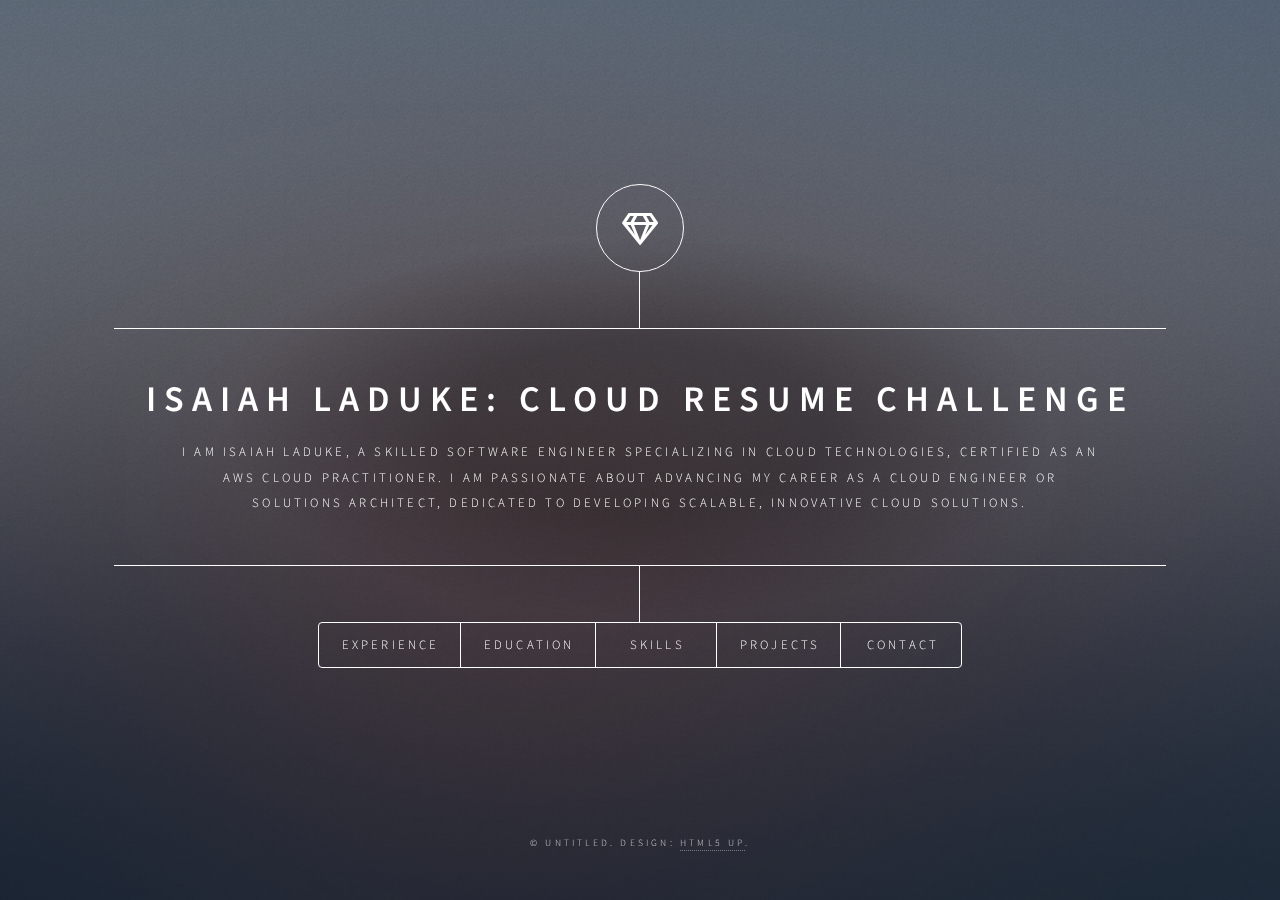
==== index.html @ c6f8016e "feat: These are the initial stages of my project" ====
<!DOCTYPE html>
<!--
	Dimension by HTML5 UP
	html5up.net | @ajlkn
	Free for personal and commercial use under the CCA 3.0 license (html5up.net/license)
-->
<html>
  <head>
    <title>Dimension by HTML5 UP</title>
    <meta charset="utf-8" />
    <meta
      name="viewport"
      content="width=device-width, initial-scale=1, user-scalable=no"
    />
    <link rel="stylesheet" href="assets/css/main.css" />
    <noscript
      ><link rel="stylesheet" href="assets/css/noscript.css"
    /></noscript>
  </head>
  <body class="is-preload">
    <!-- Wrapper -->
    <div id="wrapper">
      <!-- Header -->
      <header id="header">
        <div class="logo">
          <span class="icon fa-gem"></span>
        </div>
        <div class="content">
          <div class="inner">
            <h1>Isaiah LaDuke: Cloud Resume Challenge</h1>
            <p>
              I am Isaiah LaDuke, a skilled software engineer specializing in
              cloud technologies, certified as an<br />
              AWS Cloud Practitioner. I am passionate about advancing my career
              as a Cloud Engineer or<br />
              Solutions Architect, dedicated to developing scalable, innovative
              cloud solutions.
            </p>
          </div>
        </div>
        <nav>
          <ul>
            <li><a href="#experience">Experience</a></li>
            <li><a href="#education">Education</a></li>
            <li><a href="#skills">Skills</a></li>
            <li><a href="#projects">Projects</a></li>
            <li><a href="#contact">Contact</a></li>
            <!-- <li><a href="#elements">Elements</a></li> -->
          </ul>
        </nav>
      </header>

      <!-- Main -->
      <div id="main">
        <!-- Experience -->
        <article id="experience">
          <h2 class="major">Experience</h2>
          <h4>ATSAP LLC, Pittsburgh, PA - July 2023 - Present</h4>
          <h6>Software Engineer Intern</h6>
          <p>
            Led the design and prototyping of a pioneering digital product in
            Figma, paving the way for the client's first digital application.
          </p>
          <p>
            Served as the lead engineer on the Aiken Refuse project, driving the
            identification and resolution of critical bugs in the Firebase
            database, significantly enhancing system reliability and
            performance.
          </p>
          <p>
            Boosted operational efficiency by 25% for Aiken Refuse through
            strategic UI redesign and code optimization utilizing React,
            JavaScript, JSX, CSS, and HTML, directly impacting user satisfaction
            and experience.
          </p>
          <p>
            As the lead facilitator, played a pivotal role in client
            communication and work prioritization amid a 40% increase in
            clientele from new business acquisitions, markedly enhancing data
            management and client services.
          </p>
          <p>
            Spearheaded technical troubleshooting, feature enhancements, and
            resolving over 80% of bugs amid new acquisitions, ensuring seamless
            application performance and alignment with evolving business
            requirements.
          </p>
        </article>

        <!-- Education -->
        <article id="education">
          <h2 class="major">Education</h2>
          <h4>
            Western Governors University, Salt Lake City, UT - February 2024
          </h4>
          <p>Software Engineering, Bachelor of Science</p>
          <h4>Certifications</h4>
          <p>AWS Certified Cloud Practitioner - August 2023</p>
          <p>CompTIA Project + Certified - October 2023</p>
          <p>Google IT Support Professional (Coursera) - March 2023</p>
        </article>

        <!-- Skills -->
        <article id="skills">
          <h2 class="major">Skills</h2>
          <h4>Soft Skills</h4>
          <p>
            Leadership, Administration, Communication, Problem Solving,
            Adaptability, Client Facilitation
          </p>
          <h4>Languages</h4>
          <p>JavaScript, TypeScript, Java, Python</p>
          <h4>Frameworks/Libraries</h4>
          <p>React, Next.js, Node.js, Tailwind CSS, Prisma</p>
          <h4>Databases</h4>
          <p>SQL, MySQL, PostgreSQL, SQLite</p>
          <h4>Tools</h4>
          <p>AWS, Google Cloud, Git, VSCode, Figma, Asana, Vercel</p>
          <h4>Others</h4>
          <p>T3 Stack, HTML, CSS, REST APIs</p>
        </article>

        <!-- Projects -->
        <article id="projects">
          <h2 class="major">Projects</h2>
          <h4>
            Western Governors University, Salt Lake City, UT - February 2024
          </h4>
          <p>Software Engineering, Bachelor of Science</p>
          <h4>Certifications</h4>
          <p>AWS Certified Cloud Practitioner - August 2023</p>
          <p>CompTIA Project + Certified - October 2023</p>
          <p>Google IT Support Professional (Coursera) - March 2023</p>
        </article>

        <!-- Skills -->
        <article id="skills">
          <h2 class="major">Skills</h2>
          <h4>Soft Skills</h4>
          <p>
            Leadership, Administration, Communication, Problem Solving,
            Adaptability, Client Facilitation
          </p>
          <h4>Languages</h4>
          <p>JavaScript, TypeScript, Java, Python</p>
          <h4>Frameworks/Libraries</h4>
          <p>React, Next.js, Node.js, Tailwind CSS, Prisma</p>
          <h4>Databases</h4>
          <p>SQL, MySQL, PostgreSQL, SQLite</p>
          <h4>Tools</h4>
          <p>AWS, Google Cloud, Git, VSCode, Figma, Asana, Vercel</p>
          <h4>Others</h4>
          <p>T3 Stack, HTML, CSS, REST APIs</p>
        </article>

        <!-- Contact -->
        <article id="contact">
          <h2 class="major">Contact</h2>
          <form method="post" action="#">
            <div class="fields">
              <div class="field half">
                <label for="name">Name</label>
                <input type="text" name="name" id="name" />
              </div>
              <div class="field half">
                <label for="email">Email</label>
                <input type="text" name="email" id="email" />
              </div>
              <div class="field">
                <label for="message">Message</label>
                <textarea name="message" id="message" rows="4"></textarea>
              </div>
            </div>
            <ul class="actions">
              <li>
                <input type="submit" value="Send Message" class="primary" />
              </li>
              <li><input type="reset" value="Reset" /></li>
            </ul>
          </form>
          <ul class="icons">
            <li>
              <a href="#" class="icon brands fa-twitter"
                ><span class="label">Twitter</span></a
              >
            </li>
            <!-- <li>
              <a href="#" class="icon brands fa-facebook-f"
                ><span class="label">Facebook</span></a
              >
            </li> -->
            <li>
              <a href="#" class="icon brands fa-instagram"
                ><span class="label">Instagram</span></a
              >
            </li>
            <li>
              <a href="#" class="icon brands fa-github"
                ><span class="label">GitHub</span></a
              >
            </li>
          </ul>
        </article>

        <!-- Elements -->
        <article id="elements">
          <h2 class="major">Elements</h2>

          <section>
            <h3 class="major">Text</h3>
            <p>
              This is <b>bold</b> and this is <strong>strong</strong>. This is
              <i>italic</i> and this is <em>emphasized</em>. This is
              <sup>superscript</sup> text and this is <sub>subscript</sub> text.
              This is <u>underlined</u> and this is code:
              <code>for (;;) { ... }</code>. Finally,
              <a href="#">this is a link</a>.
            </p>
            <hr />
            <h2>Heading Level 2</h2>
            <h3>Heading Level 3</h3>
            <h4>Heading Level 4</h4>
            <h5>Heading Level 5</h5>
            <h6>Heading Level 6</h6>
            <hr />
            <h4>Blockquote</h4>
            <blockquote>
              Fringilla nisl. Donec accumsan interdum nisi, quis tincidunt felis
              sagittis eget tempus euismod. Vestibulum ante ipsum primis in
              faucibus vestibulum. Blandit adipiscing eu felis iaculis volutpat
              ac adipiscing accumsan faucibus. Vestibulum ante ipsum primis in
              faucibus lorem ipsum dolor sit amet nullam adipiscing eu felis.
            </blockquote>
            <h4>Preformatted</h4>
            <pre><code>i = 0;

while (!deck.isInOrder()) {
    print 'Iteration ' + i;
    deck.shuffle();
    i++;
}

print 'It took ' + i + ' iterations to sort the deck.';</code></pre>
          </section>

          <section>
            <h3 class="major">Lists</h3>

            <h4>Unordered</h4>
            <ul>
              <li>Dolor pulvinar etiam.</li>
              <li>Sagittis adipiscing.</li>
              <li>Felis enim feugiat.</li>
            </ul>

            <h4>Alternate</h4>
            <ul class="alt">
              <li>Dolor pulvinar etiam.</li>
              <li>Sagittis adipiscing.</li>
              <li>Felis enim feugiat.</li>
            </ul>

            <h4>Ordered</h4>
            <ol>
              <li>Dolor pulvinar etiam.</li>
              <li>Etiam vel felis viverra.</li>
              <li>Felis enim feugiat.</li>
              <li>Dolor pulvinar etiam.</li>
              <li>Etiam vel felis lorem.</li>
              <li>Felis enim et feugiat.</li>
            </ol>
            <h4>Icons</h4>
            <ul class="icons">
              <li>
                <a href="#" class="icon brands fa-twitter"
                  ><span class="label">Twitter</span></a
                >
              </li>
              <li>
                <a href="#" class="icon brands fa-facebook-f"
                  ><span class="label">Facebook</span></a
                >
              </li>
              <li>
                <a href="#" class="icon brands fa-instagram"
                  ><span class="label">Instagram</span></a
                >
              </li>
              <li>
                <a href="#" class="icon brands fa-github"
                  ><span class="label">Github</span></a
                >
              </li>
            </ul>

            <h4>Actions</h4>
            <ul class="actions">
              <li><a href="#" class="button primary">Default</a></li>
              <li><a href="#" class="button">Default</a></li>
            </ul>
            <ul class="actions stacked">
              <li><a href="#" class="button primary">Default</a></li>
              <li><a href="#" class="button">Default</a></li>
            </ul>
          </section>

          <section>
            <h3 class="major">Table</h3>
            <h4>Default</h4>
            <div class="table-wrapper">
              <table>
                <thead>
                  <tr>
                    <th>Name</th>
                    <th>Description</th>
                    <th>Price</th>
                  </tr>
                </thead>
                <tbody>
                  <tr>
                    <td>Item One</td>
                    <td>Ante turpis integer aliquet porttitor.</td>
                    <td>29.99</td>
                  </tr>
                  <tr>
                    <td>Item Two</td>
                    <td>Vis ac commodo adipiscing arcu aliquet.</td>
                    <td>19.99</td>
                  </tr>
                  <tr>
                    <td>Item Three</td>
                    <td>Morbi faucibus arcu accumsan lorem.</td>
                    <td>29.99</td>
                  </tr>
                  <tr>
                    <td>Item Four</td>
                    <td>Vitae integer tempus condimentum.</td>
                    <td>19.99</td>
                  </tr>
                  <tr>
                    <td>Item Five</td>
                    <td>Ante turpis integer aliquet porttitor.</td>
                    <td>29.99</td>
                  </tr>
                </tbody>
                <tfoot>
                  <tr>
                    <td colspan="2"></td>
                    <td>100.00</td>
                  </tr>
                </tfoot>
              </table>
            </div>

            <h4>Alternate</h4>
            <div class="table-wrapper">
              <table class="alt">
                <thead>
                  <tr>
                    <th>Name</th>
                    <th>Description</th>
                    <th>Price</th>
                  </tr>
                </thead>
                <tbody>
                  <tr>
                    <td>Item One</td>
                    <td>Ante turpis integer aliquet porttitor.</td>
                    <td>29.99</td>
                  </tr>
                  <tr>
                    <td>Item Two</td>
                    <td>Vis ac commodo adipiscing arcu aliquet.</td>
                    <td>19.99</td>
                  </tr>
                  <tr>
                    <td>Item Three</td>
                    <td>Morbi faucibus arcu accumsan lorem.</td>
                    <td>29.99</td>
                  </tr>
                  <tr>
                    <td>Item Four</td>
                    <td>Vitae integer tempus condimentum.</td>
                    <td>19.99</td>
                  </tr>
                  <tr>
                    <td>Item Five</td>
                    <td>Ante turpis integer aliquet porttitor.</td>
                    <td>29.99</td>
                  </tr>
                </tbody>
                <tfoot>
                  <tr>
                    <td colspan="2"></td>
                    <td>100.00</td>
                  </tr>
                </tfoot>
              </table>
            </div>
          </section>

          <section>
            <h3 class="major">Buttons</h3>
            <ul class="actions">
              <li><a href="#" class="button primary">Primary</a></li>
              <li><a href="#" class="button">Default</a></li>
            </ul>
            <ul class="actions">
              <li><a href="#" class="button">Default</a></li>
              <li><a href="#" class="button small">Small</a></li>
            </ul>
            <ul class="actions">
              <li>
                <a href="#" class="button primary icon solid fa-download"
                  >Icon</a
                >
              </li>
              <li>
                <a href="#" class="button icon solid fa-download">Icon</a>
              </li>
            </ul>
            <ul class="actions">
              <li><span class="button primary disabled">Disabled</span></li>
              <li><span class="button disabled">Disabled</span></li>
            </ul>
          </section>

          <section>
            <h3 class="major">Form</h3>
            <form method="post" action="#">
              <div class="fields">
                <div class="field half">
                  <label for="demo-name">Name</label>
                  <input
                    type="text"
                    name="demo-name"
                    id="demo-name"
                    value=""
                    placeholder="Jane Doe"
                  />
                </div>
                <div class="field half">
                  <label for="demo-email">Email</label>
                  <input
                    type="email"
                    name="demo-email"
                    id="demo-email"
                    value=""
                    placeholder="jane@untitled.tld"
                  />
                </div>
                <div class="field">
                  <label for="demo-category">Category</label>
                  <select name="demo-category" id="demo-category">
                    <option value="">-</option>
                    <option value="1">Manufacturing</option>
                    <option value="1">Shipping</option>
                    <option value="1">Administration</option>
                    <option value="1">Human Resources</option>
                  </select>
                </div>
                <div class="field half">
                  <input
                    type="radio"
                    id="demo-priority-low"
                    name="demo-priority"
                    checked
                  />
                  <label for="demo-priority-low">Low</label>
                </div>
                <div class="field half">
                  <input
                    type="radio"
                    id="demo-priority-high"
                    name="demo-priority"
                  />
                  <label for="demo-priority-high">High</label>
                </div>
                <div class="field half">
                  <input type="checkbox" id="demo-copy" name="demo-copy" />
                  <label for="demo-copy">Email me a copy</label>
                </div>
                <div class="field half">
                  <input
                    type="checkbox"
                    id="demo-human"
                    name="demo-human"
                    checked
                  />
                  <label for="demo-human">Not a robot</label>
                </div>
                <div class="field">
                  <label for="demo-message">Message</label>
                  <textarea
                    name="demo-message"
                    id="demo-message"
                    placeholder="Enter your message"
                    rows="6"
                  ></textarea>
                </div>
              </div>
              <ul class="actions">
                <li>
                  <input type="submit" value="Send Message" class="primary" />
                </li>
                <li><input type="reset" value="Reset" /></li>
              </ul>
            </form>
          </section>
        </article>
      </div>

      <!-- Footer -->
      <footer id="footer">
        <p class="copyright">
          &copy; Untitled. Design: <a href="https://html5up.net">HTML5 UP</a>.
        </p>
      </footer>
    </div>

    <!-- BG -->
    <div id="bg"></div>

    <!-- Scripts -->
    <script src="assets/js/jquery.min.js"></script>
    <script src="assets/js/browser.min.js"></script>
    <script src="assets/js/breakpoints.min.js"></script>
    <script src="assets/js/util.js"></script>
    <script src="assets/js/main.js"></script>
  </body>
</html>
---- assets/css/main.css ----
@import url(fontawesome-all.min.css);
@import url("https://fonts.googleapis.com/css?family=Source+Sans+Pro:300italic,600italic,300,600");

/*
	Dimension by HTML5 UP
	html5up.net | @ajlkn
	Free for personal and commercial use under the CCA 3.0 license (html5up.net/license)
*/

html, body, div, span, applet, object,
iframe, h1, h2, h3, h4, h5, h6, p, blockquote,
pre, a, abbr, acronym, address, big, cite,
code, del, dfn, em, img, ins, kbd, q, s, samp,
small, strike, strong, sub, sup, tt, var, b,
u, i, center, dl, dt, dd, ol, ul, li, fieldset,
form, label, legend, table, caption, tbody,
tfoot, thead, tr, th, td, article, aside,
canvas, details, embed, figure, figcaption,
footer, header, hgroup, menu, nav, output, ruby,
section, summary, time, mark, audio, video {
	margin: 0;
	padding: 0;
	border: 0;
	font-size: 100%;
	font: inherit;
	vertical-align: baseline;}

article, aside, details, figcaption, figure,
footer, header, hgroup, menu, nav, section {
	display: block;}

body {
	line-height: 1;
}

ol, ul {
	list-style: none;
}

blockquote, q {
	quotes: none;
}

	blockquote:before, blockquote:after, q:before, q:after {
		content: '';
		content: none;
	}

table {
	border-collapse: collapse;
	border-spacing: 0;
}

body {
	-webkit-text-size-adjust: none;
}

mark {
	background-color: transparent;
	color: inherit;
}

input::-moz-focus-inner {
	border: 0;
	padding: 0;
}

input, select, textarea {
	-moz-appearance: none;
	-webkit-appearance: none;
	-ms-appearance: none;
	appearance: none;
}

/* Basic */

	@-ms-viewport {
		width: device-width;
	}

	@media screen and (max-width: 480px) {

		html, body {
			min-width: 320px;
		}

	}

	html {
		box-sizing: border-box;
	}

	*, *:before, *:after {
		box-sizing: inherit;
	}

	body {
		background: #1b1f22;
	}

		body.is-preload *, body.is-preload *:before, body.is-preload *:after {
			-moz-animation: none !important;
			-webkit-animation: none !important;
			-ms-animation: none !important;
			animation: none !important;
			-moz-transition: none !important;
			-webkit-transition: none !important;
			-ms-transition: none !important;
			transition: none !important;
		}

/* Type */

	html {
		font-size: 16pt;
	}

		@media screen and (max-width: 1680px) {

			html {
				font-size: 12pt;
			}

		}

		@media screen and (max-width: 736px) {

			html {
				font-size: 11pt;
			}

		}

		@media screen and (max-width: 360px) {

			html {
				font-size: 10pt;
			}

		}

	body, input, select, textarea {
		color: #ffffff;
		font-family: "Source Sans Pro", sans-serif;
		font-weight: 300;
		font-size: 1rem;
		line-height: 1.65;
	}

	a {
		-moz-transition: color 0.2s ease-in-out, background-color 0.2s ease-in-out, border-bottom-color 0.2s ease-in-out;
		-webkit-transition: color 0.2s ease-in-out, background-color 0.2s ease-in-out, border-bottom-color 0.2s ease-in-out;
		-ms-transition: color 0.2s ease-in-out, background-color 0.2s ease-in-out, border-bottom-color 0.2s ease-in-out;
		transition: color 0.2s ease-in-out, background-color 0.2s ease-in-out, border-bottom-color 0.2s ease-in-out;
		border-bottom: dotted 1px rgba(255, 255, 255, 0.5);
		text-decoration: none;
		color: inherit;
	}

		a:hover {
			border-bottom-color: transparent;
		}

	strong, b {
		color: #ffffff;
		font-weight: 600;
	}

	em, i {
		font-style: italic;
	}

	p {
		margin: 0 0 2rem 0;
	}

	h1, h2, h3, h4, h5, h6 {
		color: #ffffff;
		font-weight: 600;
		line-height: 1.5;
		margin: 0 0 1rem 0;
		text-transform: uppercase;
		letter-spacing: 0.2rem;
	}

		h1 a, h2 a, h3 a, h4 a, h5 a, h6 a {
			color: inherit;
			text-decoration: none;
		}

		h1.major, h2.major, h3.major, h4.major, h5.major, h6.major {
			border-bottom: solid 1px #ffffff;
			width: -moz-max-content;
			width: -webkit-max-content;
			width: -ms-max-content;
			width: max-content;
			padding-bottom: 0.5rem;
			margin: 0 0 2rem 0;
		}

	h1 {
		font-size: 2.25rem;
		line-height: 1.3;
		letter-spacing: 0.5rem;
	}

	h2 {
		font-size: 1.5rem;
		line-height: 1.4;
		letter-spacing: 0.5rem;
	}

	h3 {
		font-size: 1rem;
	}

	h4 {
		font-size: 0.8rem;
	}

	h5 {
		font-size: 0.7rem;
	}

	h6 {
		font-size: 0.6rem;
	}

	@media screen and (max-width: 736px) {

		h1 {
			font-size: 1.75rem;
			line-height: 1.4;
		}

		h2 {
			font-size: 1.25em;
			line-height: 1.5;
		}

	}

	sub {
		font-size: 0.8rem;
		position: relative;
		top: 0.5rem;
	}

	sup {
		font-size: 0.8rem;
		position: relative;
		top: -0.5rem;
	}

	blockquote {
		border-left: solid 4px #ffffff;
		font-style: italic;
		margin: 0 0 2rem 0;
		padding: 0.5rem 0 0.5rem 2rem;
	}

	code {
		background: rgba(255, 255, 255, 0.075);
		border-radius: 4px;
		font-family: "Courier New", monospace;
		font-size: 0.9rem;
		margin: 0 0.25rem;
		padding: 0.25rem 0.65rem;
	}

	pre {
		-webkit-overflow-scrolling: touch;
		font-family: "Courier New", monospace;
		font-size: 0.9rem;
		margin: 0 0 2rem 0;
	}

		pre code {
			display: block;
			line-height: 1.75;
			padding: 1rem 1.5rem;
			overflow-x: auto;
		}

	hr {
		border: 0;
		border-bottom: solid 1px #ffffff;
		margin: 2.75rem 0;
	}

	.align-left {
		text-align: left;
	}

	.align-center {
		text-align: center;
	}

	.align-right {
		text-align: right;
	}

/* Form */

	form {
		margin: 0 0 2rem 0;
	}

		form > :last-child {
			margin-bottom: 0;
		}

		form > .fields {
			display: -moz-flex;
			display: -webkit-flex;
			display: -ms-flex;
			display: flex;
			-moz-flex-wrap: wrap;
			-webkit-flex-wrap: wrap;
			-ms-flex-wrap: wrap;
			flex-wrap: wrap;
			width: calc(100% + 3rem);
			margin: -1.5rem 0 2rem -1.5rem;
		}

			form > .fields > .field {
				-moz-flex-grow: 0;
				-webkit-flex-grow: 0;
				-ms-flex-grow: 0;
				flex-grow: 0;
				-moz-flex-shrink: 0;
				-webkit-flex-shrink: 0;
				-ms-flex-shrink: 0;
				flex-shrink: 0;
				padding: 1.5rem 0 0 1.5rem;
				width: calc(100% - 1.5rem);
			}

				form > .fields > .field.half {
					width: calc(50% - 0.75rem);
				}

				form > .fields > .field.third {
					width: calc(100%/3 - 0.5rem);
				}

				form > .fields > .field.quarter {
					width: calc(25% - 0.375rem);
				}

		@media screen and (max-width: 480px) {

			form > .fields {
				width: calc(100% + 3rem);
				margin: -1.5rem 0 2rem -1.5rem;
			}

				form > .fields > .field {
					padding: 1.5rem 0 0 1.5rem;
					width: calc(100% - 1.5rem);
				}

					form > .fields > .field.half {
						width: calc(100% - 1.5rem);
					}

					form > .fields > .field.third {
						width: calc(100% - 1.5rem);
					}

					form > .fields > .field.quarter {
						width: calc(100% - 1.5rem);
					}

		}

	label {
		color: #ffffff;
		display: block;
		font-size: 0.8rem;
		font-weight: 300;
		letter-spacing: 0.2rem;
		line-height: 1.5;
		margin: 0 0 1rem 0;
		text-transform: uppercase;
	}

	input[type="text"],
	input[type="password"],
	input[type="email"],
	input[type="tel"],
	select,
	textarea {
		-moz-appearance: none;
		-webkit-appearance: none;
		-ms-appearance: none;
		appearance: none;
		-moz-transition: border-color 0.2s ease-in-out, box-shadow 0.2s ease-in-out, background-color 0.2s ease-in-out;
		-webkit-transition: border-color 0.2s ease-in-out, box-shadow 0.2s ease-in-out, background-color 0.2s ease-in-out;
		-ms-transition: border-color 0.2s ease-in-out, box-shadow 0.2s ease-in-out, background-color 0.2s ease-in-out;
		transition: border-color 0.2s ease-in-out, box-shadow 0.2s ease-in-out, background-color 0.2s ease-in-out;
		background-color: transparent;
		border-radius: 4px;
		border: solid 1px #ffffff;
		color: inherit;
		display: block;
		outline: 0;
		padding: 0 1rem;
		text-decoration: none;
		width: 100%;
	}

		input[type="text"]:invalid,
		input[type="password"]:invalid,
		input[type="email"]:invalid,
		input[type="tel"]:invalid,
		select:invalid,
		textarea:invalid {
			box-shadow: none;
		}

		input[type="text"]:focus,
		input[type="password"]:focus,
		input[type="email"]:focus,
		input[type="tel"]:focus,
		select:focus,
		textarea:focus {
			background: rgba(255, 255, 255, 0.075);
			border-color: #ffffff;
			box-shadow: 0 0 0 1px #ffffff;
		}

	select {
		background-image: url("data:image/svg+xml;charset=utf8,%3Csvg xmlns='http://www.w3.org/2000/svg' width='40' height='40' preserveAspectRatio='none' viewBox='0 0 40 40'%3E%3Cpath d='M9.4,12.3l10.4,10.4l10.4-10.4c0.2-0.2,0.5-0.4,0.9-0.4c0.3,0,0.6,0.1,0.9,0.4l3.3,3.3c0.2,0.2,0.4,0.5,0.4,0.9 c0,0.4-0.1,0.6-0.4,0.9L20.7,31.9c-0.2,0.2-0.5,0.4-0.9,0.4c-0.3,0-0.6-0.1-0.9-0.4L4.3,17.3c-0.2-0.2-0.4-0.5-0.4-0.9 c0-0.4,0.1-0.6,0.4-0.9l3.3-3.3c0.2-0.2,0.5-0.4,0.9-0.4S9.1,12.1,9.4,12.3z' fill='%23ffffff' /%3E%3C/svg%3E");
		background-size: 1.25rem;
		background-repeat: no-repeat;
		background-position: calc(100% - 1rem) center;
		height: 2.75rem;
		padding-right: 2.75rem;
		text-overflow: ellipsis;
	}

		select option {
			color: #ffffff;
			background: #1b1f22;
		}

		select:focus::-ms-value {
			background-color: transparent;
		}

		select::-ms-expand {
			display: none;
		}

	input[type="text"],
	input[type="password"],
	input[type="email"],
	select {
		height: 2.75rem;
	}

	textarea {
		padding: 0.75rem 1rem;
	}

	input[type="checkbox"],
	input[type="radio"] {
		-moz-appearance: none;
		-webkit-appearance: none;
		-ms-appearance: none;
		appearance: none;
		display: block;
		float: left;
		margin-right: -2rem;
		opacity: 0;
		width: 1rem;
		z-index: -1;
	}

		input[type="checkbox"] + label,
		input[type="radio"] + label {
			text-decoration: none;
			-moz-user-select: none;
			-webkit-user-select: none;
			-ms-user-select: none;
			user-select: none;
			color: #ffffff;
			cursor: pointer;
			display: inline-block;
			font-size: 0.8rem;
			font-weight: 300;
			margin: 0 0 0.5rem 0;
			padding-left: 2.65rem;
			padding-right: 0.75rem;
			position: relative;
		}

			input[type="checkbox"] + label:before,
			input[type="radio"] + label:before {
				-moz-osx-font-smoothing: grayscale;
				-webkit-font-smoothing: antialiased;
				display: inline-block;
				font-style: normal;
				font-variant: normal;
				text-rendering: auto;
				line-height: 1;
				text-transform: none !important;
				font-family: 'Font Awesome 5 Free';
				font-weight: 900;
			}

			input[type="checkbox"] + label:before,
			input[type="radio"] + label:before {
				-moz-transition: border-color 0.2s ease-in-out, box-shadow 0.2s ease-in-out, background-color 0.2s ease-in-out;
				-webkit-transition: border-color 0.2s ease-in-out, box-shadow 0.2s ease-in-out, background-color 0.2s ease-in-out;
				-ms-transition: border-color 0.2s ease-in-out, box-shadow 0.2s ease-in-out, background-color 0.2s ease-in-out;
				transition: border-color 0.2s ease-in-out, box-shadow 0.2s ease-in-out, background-color 0.2s ease-in-out;
				border-radius: 4px;
				border: solid 1px #ffffff;
				content: '';
				display: inline-block;
				height: 1.65rem;
				left: 0;
				line-height: 1.65rem;
				position: absolute;
				text-align: center;
				top: -0.15rem;
				width: 1.65rem;
			}

		input[type="checkbox"]:checked + label:before,
		input[type="radio"]:checked + label:before {
			background: #ffffff !important;
			border-color: #ffffff !important;
			color: #1b1f22;
			content: '\f00c';
		}

		input[type="checkbox"]:focus + label:before,
		input[type="radio"]:focus + label:before {
			background: rgba(255, 255, 255, 0.075);
			border-color: #ffffff;
			box-shadow: 0 0 0 1px #ffffff;
		}

	input[type="checkbox"] + label:before {
		border-radius: 4px;
	}

	input[type="radio"] + label:before {
		border-radius: 100%;
	}

	::-webkit-input-placeholder {
		color: rgba(255, 255, 255, 0.5) !important;
		opacity: 1.0;
	}

	:-moz-placeholder {
		color: rgba(255, 255, 255, 0.5) !important;
		opacity: 1.0;
	}

	::-moz-placeholder {
		color: rgba(255, 255, 255, 0.5) !important;
		opacity: 1.0;
	}

	:-ms-input-placeholder {
		color: rgba(255, 255, 255, 0.5) !important;
		opacity: 1.0;
	}

	.formerize-placeholder {
		color: rgba(255, 255, 255, 0.5) !important;
		opacity: 1.0;
	}

/* Box */

	.box {
		border-radius: 4px;
		border: solid 1px #ffffff;
		margin-bottom: 2rem;
		padding: 1.5em;
	}

		.box > :last-child,
		.box > :last-child > :last-child,
		.box > :last-child > :last-child > :last-child {
			margin-bottom: 0;
		}

		.box.alt {
			border: 0;
			border-radius: 0;
			padding: 0;
		}

/* Icon */

	.icon {
		text-decoration: none;
		border-bottom: none;
		position: relative;
	}

		.icon:before {
			-moz-osx-font-smoothing: grayscale;
			-webkit-font-smoothing: antialiased;
			display: inline-block;
			font-style: normal;
			font-variant: normal;
			text-rendering: auto;
			line-height: 1;
			text-transform: none !important;
			font-family: 'Font Awesome 5 Free';
			font-weight: 400;
		}

		.icon > .label {
			display: none;
		}

		.icon:before {
			line-height: inherit;
		}

		.icon.solid:before {
			font-weight: 900;
		}

		.icon.brands:before {
			font-family: 'Font Awesome 5 Brands';
		}

/* Image */

	.image {
		border-radius: 4px;
		border: 0;
		display: inline-block;
		position: relative;
	}

		.image:before {
			pointer-events: none;
			background-image: url("../../images/overlay.png");
			background-color: rgba(19, 21, 25, 0.5);
			border-radius: 4px;
			content: '';
			display: block;
			height: 100%;
			left: 0;
			opacity: 0.5;
			position: absolute;
			top: 0;
			width: 100%;
		}

		.image img {
			border-radius: 4px;
			display: block;
		}

		.image.left, .image.right {
			max-width: 40%;
		}

			.image.left img, .image.right img {
				width: 100%;
			}

		.image.left {
			float: left;
			padding: 0 1.5em 1em 0;
			top: 0.25em;
		}

		.image.right {
			float: right;
			padding: 0 0 1em 1.5em;
			top: 0.25em;
		}

		.image.fit {
			display: block;
			margin: 0 0 2rem 0;
			width: 100%;
		}

			.image.fit img {
				width: 100%;
			}

		.image.main {
			display: block;
			margin: 2.5rem 0;
			width: 100%;
		}

			.image.main img {
				width: 100%;
			}

		@media screen and (max-width: 736px) {

			.image.main {
				margin: 2rem 0;
			}

		}

		@media screen and (max-width: 480px) {

			.image.main {
				margin: 1.5rem 0;
			}

		}

/* List */

	ol {
		list-style: decimal;
		margin: 0 0 2rem 0;
		padding-left: 1.25em;
	}

		ol li {
			padding-left: 0.25em;
		}

	ul {
		list-style: disc;
		margin: 0 0 2rem 0;
		padding-left: 1em;
	}

		ul li {
			padding-left: 0.5em;
		}

		ul.alt {
			list-style: none;
			padding-left: 0;
		}

			ul.alt li {
				border-top: solid 1px #ffffff;
				padding: 0.5em 0;
			}

				ul.alt li:first-child {
					border-top: 0;
					padding-top: 0;
				}

	dl {
		margin: 0 0 2rem 0;
	}

		dl dt {
			display: block;
			font-weight: 600;
			margin: 0 0 1rem 0;
		}

		dl dd {
			margin-left: 2rem;
		}

/* Actions */

	ul.actions {
		display: -moz-flex;
		display: -webkit-flex;
		display: -ms-flex;
		display: flex;
		cursor: default;
		list-style: none;
		margin-left: -1rem;
		padding-left: 0;
	}

		ul.actions li {
			padding: 0 0 0 1rem;
			vertical-align: middle;
		}

		ul.actions.special {
			-moz-justify-content: center;
			-webkit-justify-content: center;
			-ms-justify-content: center;
			justify-content: center;
			width: 100%;
			margin-left: 0;
		}

			ul.actions.special li:first-child {
				padding-left: 0;
			}

		ul.actions.stacked {
			-moz-flex-direction: column;
			-webkit-flex-direction: column;
			-ms-flex-direction: column;
			flex-direction: column;
			margin-left: 0;
		}

			ul.actions.stacked li {
				padding: 1.3rem 0 0 0;
			}

				ul.actions.stacked li:first-child {
					padding-top: 0;
				}

		ul.actions.fit {
			width: calc(100% + 1rem);
		}

			ul.actions.fit li {
				-moz-flex-grow: 1;
				-webkit-flex-grow: 1;
				-ms-flex-grow: 1;
				flex-grow: 1;
				-moz-flex-shrink: 1;
				-webkit-flex-shrink: 1;
				-ms-flex-shrink: 1;
				flex-shrink: 1;
				width: 100%;
			}

				ul.actions.fit li > * {
					width: 100%;
				}

			ul.actions.fit.stacked {
				width: 100%;
			}

		@media screen and (max-width: 480px) {

			ul.actions:not(.fixed) {
				-moz-flex-direction: column;
				-webkit-flex-direction: column;
				-ms-flex-direction: column;
				flex-direction: column;
				margin-left: 0;
				width: 100% !important;
			}

				ul.actions:not(.fixed) li {
					-moz-flex-grow: 1;
					-webkit-flex-grow: 1;
					-ms-flex-grow: 1;
					flex-grow: 1;
					-moz-flex-shrink: 1;
					-webkit-flex-shrink: 1;
					-ms-flex-shrink: 1;
					flex-shrink: 1;
					padding: 1rem 0 0 0;
					text-align: center;
					width: 100%;
				}

					ul.actions:not(.fixed) li > * {
						width: 100%;
					}

					ul.actions:not(.fixed) li:first-child {
						padding-top: 0;
					}

					ul.actions:not(.fixed) li input[type="submit"],
					ul.actions:not(.fixed) li input[type="reset"],
					ul.actions:not(.fixed) li input[type="button"],
					ul.actions:not(.fixed) li button,
					ul.actions:not(.fixed) li .button {
						width: 100%;
					}

						ul.actions:not(.fixed) li input[type="submit"].icon:before,
						ul.actions:not(.fixed) li input[type="reset"].icon:before,
						ul.actions:not(.fixed) li input[type="button"].icon:before,
						ul.actions:not(.fixed) li button.icon:before,
						ul.actions:not(.fixed) li .button.icon:before {
							margin-left: -0.5em;
						}

		}

/* Icons */

	ul.icons {
		cursor: default;
		list-style: none;
		padding-left: 0;
	}

		ul.icons li {
			display: inline-block;
			padding: 0 0.75em 0 0;
		}

			ul.icons li:last-child {
				padding-right: 0;
			}

			ul.icons li a {
				border-radius: 100%;
				box-shadow: inset 0 0 0 1px #ffffff;
				display: inline-block;
				height: 2.25rem;
				line-height: 2.25rem;
				text-align: center;
				width: 2.25rem;
			}

				ul.icons li a:hover {
					background-color: rgba(255, 255, 255, 0.075);
				}

				ul.icons li a:active {
					background-color: rgba(255, 255, 255, 0.175);
				}

/* Table */

	.table-wrapper {
		-webkit-overflow-scrolling: touch;
		overflow-x: auto;
	}

	table {
		margin: 0 0 2rem 0;
		width: 100%;
	}

		table tbody tr {
			border: solid 1px #ffffff;
			border-left: 0;
			border-right: 0;
		}

			table tbody tr:nth-child(2n + 1) {
				background-color: rgba(255, 255, 255, 0.075);
			}

		table td {
			padding: 0.75em 0.75em;
		}

		table th {
			color: #ffffff;
			font-size: 0.9em;
			font-weight: 600;
			padding: 0 0.75em 0.75em 0.75em;
			text-align: left;
		}

		table thead {
			border-bottom: solid 2px #ffffff;
		}

		table tfoot {
			border-top: solid 2px #ffffff;
		}

		table.alt {
			border-collapse: separate;
		}

			table.alt tbody tr td {
				border: solid 1px #ffffff;
				border-left-width: 0;
				border-top-width: 0;
			}

				table.alt tbody tr td:first-child {
					border-left-width: 1px;
				}

			table.alt tbody tr:first-child td {
				border-top-width: 1px;
			}

			table.alt thead {
				border-bottom: 0;
			}

			table.alt tfoot {
				border-top: 0;
			}

/* Button */

	input[type="submit"],
	input[type="reset"],
	input[type="button"],
	button,
	.button {
		-moz-appearance: none;
		-webkit-appearance: none;
		-ms-appearance: none;
		appearance: none;
		-moz-transition: background-color 0.2s ease-in-out, color 0.2s ease-in-out;
		-webkit-transition: background-color 0.2s ease-in-out, color 0.2s ease-in-out;
		-ms-transition: background-color 0.2s ease-in-out, color 0.2s ease-in-out;
		transition: background-color 0.2s ease-in-out, color 0.2s ease-in-out;
		background-color: transparent;
		border-radius: 4px;
		border: 0;
		box-shadow: inset 0 0 0 1px #ffffff;
		color: #ffffff !important;
		cursor: pointer;
		display: inline-block;
		font-size: 0.8rem;
		font-weight: 300;
		height: 2.75rem;
		letter-spacing: 0.2rem;
		line-height: 2.75rem;
		outline: 0;
		padding: 0 1.25rem 0 1.35rem;
		text-align: center;
		text-decoration: none;
		text-transform: uppercase;
		white-space: nowrap;
	}

		input[type="submit"]:hover,
		input[type="reset"]:hover,
		input[type="button"]:hover,
		button:hover,
		.button:hover {
			background-color: rgba(255, 255, 255, 0.075);
		}

		input[type="submit"]:active,
		input[type="reset"]:active,
		input[type="button"]:active,
		button:active,
		.button:active {
			background-color: rgba(255, 255, 255, 0.175);
		}

		input[type="submit"].icon:before,
		input[type="reset"].icon:before,
		input[type="button"].icon:before,
		button.icon:before,
		.button.icon:before {
			margin-right: 0.5em;
		}

		input[type="submit"].fit,
		input[type="reset"].fit,
		input[type="button"].fit,
		button.fit,
		.button.fit {
			width: 100%;
		}

		input[type="submit"].small,
		input[type="reset"].small,
		input[type="button"].small,
		button.small,
		.button.small {
			font-size: 0.6rem;
			height: 2.0625rem;
			line-height: 2.0625rem;
		}

		input[type="submit"].primary,
		input[type="reset"].primary,
		input[type="button"].primary,
		button.primary,
		.button.primary {
			background-color: #ffffff;
			color: #1b1f22 !important;
			font-weight: 600;
		}

		input[type="submit"].disabled, input[type="submit"]:disabled,
		input[type="reset"].disabled,
		input[type="reset"]:disabled,
		input[type="button"].disabled,
		input[type="button"]:disabled,
		button.disabled,
		button:disabled,
		.button.disabled,
		.button:disabled {
			pointer-events: none;
			cursor: default;
			opacity: 0.25;
		}

	input[type="submit"],
	input[type="reset"],
	input[type="button"],
	button {
		line-height: calc(2.75rem - 2px);
	}

/* BG */

	#bg {
		-moz-transform: scale(1.0);
		-webkit-transform: scale(1.0);
		-ms-transform: scale(1.0);
		transform: scale(1.0);
		-webkit-backface-visibility: hidden;
		position: fixed;
		top: 0;
		left: 0;
		width: 100%;
		height: 100vh;
		z-index: 1;
	}

		#bg:before, #bg:after {
			content: '';
			display: block;
			position: absolute;
			top: 0;
			left: 0;
			width: 100%;
			height: 100%;
		}

		#bg:before {
			-moz-transition: background-color 2.5s ease-in-out;
			-webkit-transition: background-color 2.5s ease-in-out;
			-ms-transition: background-color 2.5s ease-in-out;
			transition: background-color 2.5s ease-in-out;
			-moz-transition-delay: 0.75s;
			-webkit-transition-delay: 0.75s;
			-ms-transition-delay: 0.75s;
			transition-delay: 0.75s;
			background-image: linear-gradient(to top, rgba(19, 21, 25, 0.5), rgba(19, 21, 25, 0.5)), url("../../images/overlay.png");
			background-size: auto, 256px 256px;
			background-position: center, center;
			background-repeat: no-repeat, repeat;
			z-index: 2;
		}

		#bg:after {
			-moz-transform: scale(1.125);
			-webkit-transform: scale(1.125);
			-ms-transform: scale(1.125);
			transform: scale(1.125);
			-moz-transition: -moz-transform 0.325s ease-in-out, -moz-filter 0.325s ease-in-out;
			-webkit-transition: -webkit-transform 0.325s ease-in-out, -webkit-filter 0.325s ease-in-out;
			-ms-transition: -ms-transform 0.325s ease-in-out, -ms-filter 0.325s ease-in-out;
			transition: transform 0.325s ease-in-out, filter 0.325s ease-in-out;
			background-image: url("../../images/bg.jpg");
			background-position: center;
			background-size: cover;
			background-repeat: no-repeat;
			z-index: 1;
		}

		body.is-article-visible #bg:after {
			-moz-transform: scale(1.0825);
			-webkit-transform: scale(1.0825);
			-ms-transform: scale(1.0825);
			transform: scale(1.0825);
			-moz-filter: blur(0.2rem);
			-webkit-filter: blur(0.2rem);
			-ms-filter: blur(0.2rem);
			filter: blur(0.2rem);
		}

		body.is-preload #bg:before {
			background-color: #000000;
		}

/* Wrapper */

	#wrapper {
		display: -moz-flex;
		display: -webkit-flex;
		display: -ms-flex;
		display: flex;
		-moz-flex-direction: column;
		-webkit-flex-direction: column;
		-ms-flex-direction: column;
		flex-direction: column;
		-moz-align-items: center;
		-webkit-align-items: center;
		-ms-align-items: center;
		align-items: center;
		-moz-justify-content: space-between;
		-webkit-justify-content: space-between;
		-ms-justify-content: space-between;
		justify-content: space-between;
		position: relative;
		min-height: 100vh;
		width: 100%;
		padding: 4rem 2rem;
		z-index: 3;
	}

		#wrapper:before {
			content: '';
			display: block;
		}

		@media screen and (max-width: 1680px) {

			#wrapper {
				padding: 3rem 2rem;
			}

		}

		@media screen and (max-width: 736px) {

			#wrapper {
				padding: 2rem 1rem;
			}

		}

		@media screen and (max-width: 480px) {

			#wrapper {
				padding: 1rem;
			}

		}

/* Header */

	#header {
		display: -moz-flex;
		display: -webkit-flex;
		display: -ms-flex;
		display: flex;
		-moz-flex-direction: column;
		-webkit-flex-direction: column;
		-ms-flex-direction: column;
		flex-direction: column;
		-moz-align-items: center;
		-webkit-align-items: center;
		-ms-align-items: center;
		align-items: center;
		-moz-transition: -moz-transform 0.325s ease-in-out, -moz-filter 0.325s ease-in-out, opacity 0.325s ease-in-out;
		-webkit-transition: -webkit-transform 0.325s ease-in-out, -webkit-filter 0.325s ease-in-out, opacity 0.325s ease-in-out;
		-ms-transition: -ms-transform 0.325s ease-in-out, -ms-filter 0.325s ease-in-out, opacity 0.325s ease-in-out;
		transition: transform 0.325s ease-in-out, filter 0.325s ease-in-out, opacity 0.325s ease-in-out;
		background-image: -moz-radial-gradient(rgba(0, 0, 0, 0.25) 25%, rgba(0, 0, 0, 0) 55%);
		background-image: -webkit-radial-gradient(rgba(0, 0, 0, 0.25) 25%, rgba(0, 0, 0, 0) 55%);
		background-image: -ms-radial-gradient(rgba(0, 0, 0, 0.25) 25%, rgba(0, 0, 0, 0) 55%);
		background-image: radial-gradient(rgba(0, 0, 0, 0.25) 25%, rgba(0, 0, 0, 0) 55%);
		max-width: 100%;
		text-align: center;
	}

		#header > * {
			-moz-transition: opacity 0.325s ease-in-out;
			-webkit-transition: opacity 0.325s ease-in-out;
			-ms-transition: opacity 0.325s ease-in-out;
			transition: opacity 0.325s ease-in-out;
			position: relative;
			margin-top: 3.5rem;
		}

			#header > *:before {
				content: '';
				display: block;
				position: absolute;
				top: calc(-3.5rem - 1px);
				left: calc(50% - 1px);
				width: 1px;
				height: calc(3.5rem + 1px);
				background: #ffffff;
			}

		#header > :first-child {
			margin-top: 0;
		}

			#header > :first-child:before {
				display: none;
			}

		#header .logo {
			width: 5.5rem;
			height: 5.5rem;
			line-height: 5.5rem;
			border: solid 1px #ffffff;
			border-radius: 100%;
		}

			#header .logo .icon:before {
				font-size: 2rem;
			}

		#header .content {
			border-style: solid;
			border-color: #ffffff;
			border-top-width: 1px;
			border-bottom-width: 1px;
			max-width: 100%;
		}

			#header .content .inner {
				-moz-transition: max-height 0.75s ease, padding 0.75s ease, opacity 0.325s ease-in-out;
				-webkit-transition: max-height 0.75s ease, padding 0.75s ease, opacity 0.325s ease-in-out;
				-ms-transition: max-height 0.75s ease, padding 0.75s ease, opacity 0.325s ease-in-out;
				transition: max-height 0.75s ease, padding 0.75s ease, opacity 0.325s ease-in-out;
				-moz-transition-delay: 0.25s;
				-webkit-transition-delay: 0.25s;
				-ms-transition-delay: 0.25s;
				transition-delay: 0.25s;
				padding: 3rem 2rem;
				max-height: 40rem;
				overflow: hidden;
			}

				#header .content .inner > :last-child {
					margin-bottom: 0;
				}

			#header .content p {
				text-transform: uppercase;
				letter-spacing: 0.2rem;
				font-size: 0.8rem;
				line-height: 2;
			}

		#header nav ul {
			display: -moz-flex;
			display: -webkit-flex;
			display: -ms-flex;
			display: flex;
			margin-bottom: 0;
			list-style: none;
			padding-left: 0;
			border: solid 1px #ffffff;
			border-radius: 4px;
		}

			#header nav ul li {
				padding-left: 0;
				border-left: solid 1px #ffffff;
			}

				#header nav ul li:first-child {
					border-left: 0;
				}

				#header nav ul li a {
					display: block;
					min-width: 7.5rem;
					height: 2.75rem;
					line-height: 2.75rem;
					padding: 0 1.25rem 0 1.45rem;
					text-transform: uppercase;
					letter-spacing: 0.2rem;
					font-size: 0.8rem;
					border-bottom: 0;
				}

					#header nav ul li a:hover {
						background-color: rgba(255, 255, 255, 0.075);
					}

					#header nav ul li a:active {
						background-color: rgba(255, 255, 255, 0.175);
					}

		#header nav.use-middle:after {
			content: '';
			display: block;
			position: absolute;
			top: 0;
			left: calc(50% - 1px);
			width: 1px;
			height: 100%;
			background: #ffffff;
		}

		#header nav.use-middle ul li.is-middle {
			border-left: 0;
		}

		body.is-article-visible #header {
			-moz-transform: scale(0.95);
			-webkit-transform: scale(0.95);
			-ms-transform: scale(0.95);
			transform: scale(0.95);
			-moz-filter: blur(0.1rem);
			-webkit-filter: blur(0.1rem);
			-ms-filter: blur(0.1rem);
			filter: blur(0.1rem);
			opacity: 0;
		}

		body.is-preload #header {
			-moz-filter: blur(0.125rem);
			-webkit-filter: blur(0.125rem);
			-ms-filter: blur(0.125rem);
			filter: blur(0.125rem);
		}

			body.is-preload #header > * {
				opacity: 0;
			}

			body.is-preload #header .content .inner {
				max-height: 0;
				padding-top: 0;
				padding-bottom: 0;
				opacity: 0;
			}

		@media screen and (max-width: 980px) {

			#header .content p br {
				display: none;
			}

		}

		@media screen and (max-width: 736px) {

			#header > * {
				margin-top: 2rem;
			}

				#header > *:before {
					top: calc(-2rem - 1px);
					height: calc(2rem + 1px);
				}

			#header .logo {
				width: 4.75rem;
				height: 4.75rem;
				line-height: 4.75rem;
			}

				#header .logo .icon:before {
					font-size: 1.75rem;
				}

			#header .content .inner {
				padding: 2.5rem 1rem;
			}

			#header .content p {
				line-height: 1.875;
			}

		}

		@media screen and (max-width: 480px) {

			#header {
				padding: 1.5rem 0;
			}

				#header .content .inner {
					padding: 2.5rem 0;
				}

				#header nav ul {
					-moz-flex-direction: column;
					-webkit-flex-direction: column;
					-ms-flex-direction: column;
					flex-direction: column;
					min-width: 10rem;
					max-width: 100%;
				}

					#header nav ul li {
						border-left: 0;
						border-top: solid 1px #ffffff;
					}

						#header nav ul li:first-child {
							border-top: 0;
						}

						#header nav ul li a {
							height: 3rem;
							line-height: 3rem;
							min-width: 0;
							width: 100%;
						}

				#header nav.use-middle:after {
					display: none;
				}

		}

/* Main */

	#main {
		-moz-flex-grow: 1;
		-webkit-flex-grow: 1;
		-ms-flex-grow: 1;
		flex-grow: 1;
		-moz-flex-shrink: 1;
		-webkit-flex-shrink: 1;
		-ms-flex-shrink: 1;
		flex-shrink: 1;
		display: -moz-flex;
		display: -webkit-flex;
		display: -ms-flex;
		display: flex;
		-moz-align-items: center;
		-webkit-align-items: center;
		-ms-align-items: center;
		align-items: center;
		-moz-justify-content: center;
		-webkit-justify-content: center;
		-ms-justify-content: center;
		justify-content: center;
		-moz-flex-direction: column;
		-webkit-flex-direction: column;
		-ms-flex-direction: column;
		flex-direction: column;
		position: relative;
		max-width: 100%;
		z-index: 3;
	}

		#main article {
			-moz-transform: translateY(0.25rem);
			-webkit-transform: translateY(0.25rem);
			-ms-transform: translateY(0.25rem);
			transform: translateY(0.25rem);
			-moz-transition: opacity 0.325s ease-in-out, -moz-transform 0.325s ease-in-out;
			-webkit-transition: opacity 0.325s ease-in-out, -webkit-transform 0.325s ease-in-out;
			-ms-transition: opacity 0.325s ease-in-out, -ms-transform 0.325s ease-in-out;
			transition: opacity 0.325s ease-in-out, transform 0.325s ease-in-out;
			padding: 4.5rem 2.5rem 1.5rem 2.5rem ;
			position: relative;
			width: 40rem;
			max-width: 100%;
			background-color: rgba(27, 31, 34, 0.85);
			border-radius: 4px;
			opacity: 0;
		}

			#main article.active {
				-moz-transform: translateY(0);
				-webkit-transform: translateY(0);
				-ms-transform: translateY(0);
				transform: translateY(0);
				opacity: 1;
			}

			#main article .close {
				display: block;
				position: absolute;
				top: 0;
				right: 0;
				width: 4rem;
				height: 4rem;
				cursor: pointer;
				text-indent: 4rem;
				overflow: hidden;
				white-space: nowrap;
			}

				#main article .close:before {
					-moz-transition: background-color 0.2s ease-in-out;
					-webkit-transition: background-color 0.2s ease-in-out;
					-ms-transition: background-color 0.2s ease-in-out;
					transition: background-color 0.2s ease-in-out;
					content: '';
					display: block;
					position: absolute;
					top: 0.75rem;
					left: 0.75rem;
					width: 2.5rem;
					height: 2.5rem;
					border-radius: 100%;
					background-position: center;
					background-image: url("data:image/svg+xml;charset=utf8,%3Csvg xmlns='http://www.w3.org/2000/svg' xmlns:xlink='http://www.w3.org/1999/xlink' width='20px' height='20px' viewBox='0 0 20 20' zoomAndPan='disable'%3E%3Cstyle%3Eline %7B stroke: %23ffffff%3B stroke-width: 1%3B %7D%3C/style%3E%3Cline x1='2' y1='2' x2='18' y2='18' /%3E%3Cline x1='18' y1='2' x2='2' y2='18' /%3E%3C/svg%3E");
					background-size: 20px 20px;
					background-repeat: no-repeat;
				}

				#main article .close:hover:before {
					background-color: rgba(255, 255, 255, 0.075);
				}

				#main article .close:active:before {
					background-color: rgba(255, 255, 255, 0.175);
				}

		@media screen and (max-width: 736px) {

			#main article {
				padding: 3.5rem 2rem 0.5rem 2rem ;
			}

				#main article .close:before {
					top: 0.875rem;
					left: 0.875rem;
					width: 2.25rem;
					height: 2.25rem;
					background-size: 14px 14px;
				}

		}

		@media screen and (max-width: 480px) {

			#main article {
				padding: 3rem 1.5rem 0.5rem 1.5rem ;
			}

		}

/* Footer */

	#footer {
		-moz-transition: -moz-transform 0.325s ease-in-out, -moz-filter 0.325s ease-in-out, opacity 0.325s ease-in-out;
		-webkit-transition: -webkit-transform 0.325s ease-in-out, -webkit-filter 0.325s ease-in-out, opacity 0.325s ease-in-out;
		-ms-transition: -ms-transform 0.325s ease-in-out, -ms-filter 0.325s ease-in-out, opacity 0.325s ease-in-out;
		transition: transform 0.325s ease-in-out, filter 0.325s ease-in-out, opacity 0.325s ease-in-out;
		width: 100%;
		max-width: 100%;
		margin-top: 2rem;
		text-align: center;
	}

		#footer .copyright {
			letter-spacing: 0.2rem;
			font-size: 0.6rem;
			opacity: 0.75;
			margin-bottom: 0;
			text-transform: uppercase;
		}

		body.is-article-visible #footer {
			-moz-transform: scale(0.95);
			-webkit-transform: scale(0.95);
			-ms-transform: scale(0.95);
			transform: scale(0.95);
			-moz-filter: blur(0.1rem);
			-webkit-filter: blur(0.1rem);
			-ms-filter: blur(0.1rem);
			filter: blur(0.1rem);
			opacity: 0;
		}

		body.is-preload #footer {
			opacity: 0;
		}
---- assets/css/noscript.css ----
/*
	Dimension by HTML5 UP
	html5up.net | @ajlkn
	Free for personal and commercial use under the CCA 3.0 license (html5up.net/license)
*/

/* BG */

	body.is-preload #bg:before {
		background-color: transparent;
	}

/* Header */

	body.is-preload #header {
		-moz-filter: none;
		-webkit-filter: none;
		-ms-filter: none;
		filter: none;
	}

		body.is-preload #header > * {
			opacity: 1;
		}

		body.is-preload #header .content .inner {
			max-height: none;
			padding: 3rem 2rem;
			opacity: 1;
		}

/* Main */

	#main article {
		opacity: 1;
		margin: 4rem 0 0 0;
	}
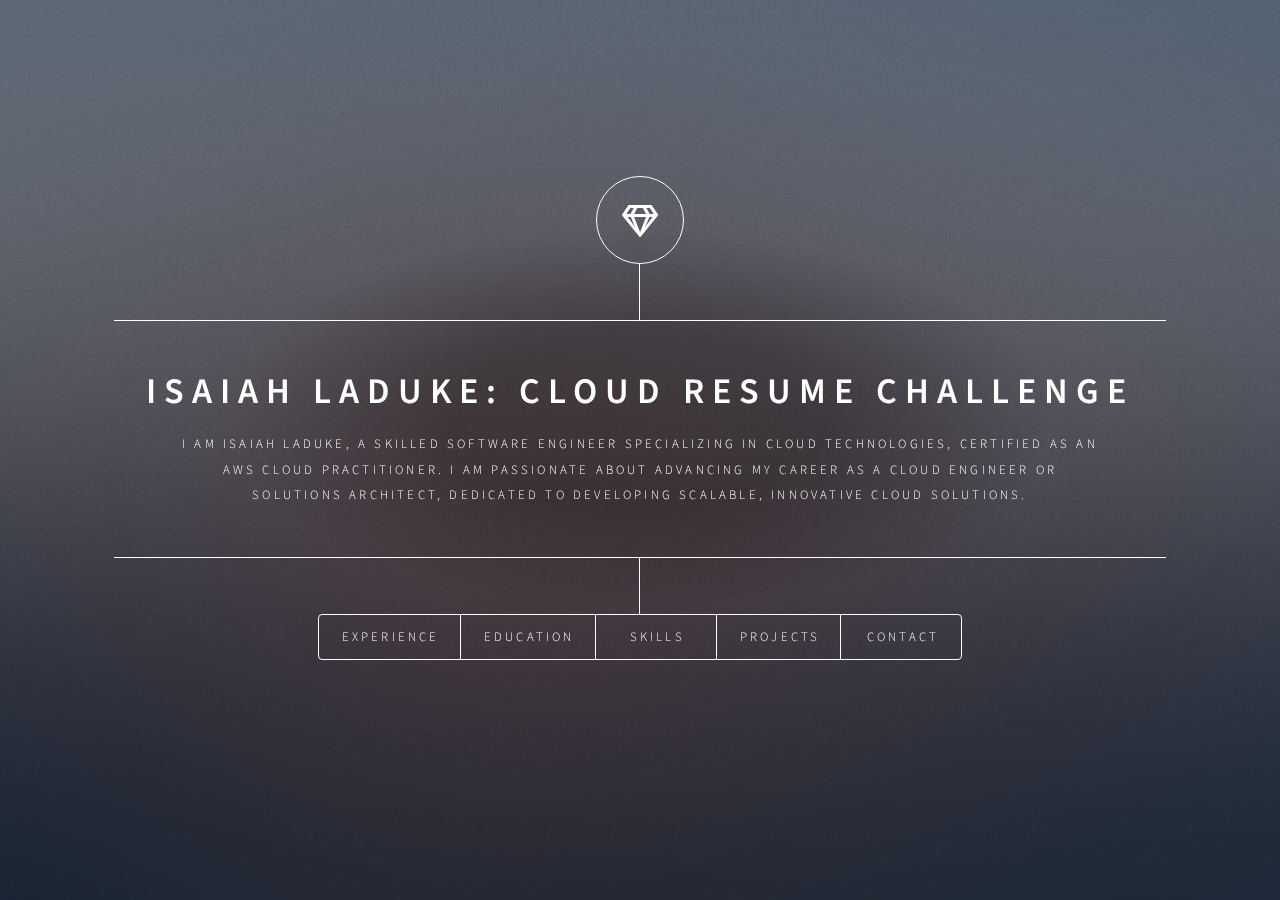
==== commit a3b0dd9a: "fix: removed unnecessary code" ====
--- a/index.html
+++ b/index.html
@@ -124,33 +124,48 @@
         <article id="projects">
           <h2 class="major">Projects</h2>
           <h4>
-            Western Governors University, Salt Lake City, UT - February 2024
-          </h4>
-          <p>Software Engineering, Bachelor of Science</p>
-          <h4>Certifications</h4>
-          <p>AWS Certified Cloud Practitioner - August 2023</p>
-          <p>CompTIA Project + Certified - October 2023</p>
-          <p>Google IT Support Professional (Coursera) - March 2023</p>
-        </article>
-
-        <!-- Skills -->
-        <article id="skills">
-          <h2 class="major">Skills</h2>
-          <h4>Soft Skills</h4>
-          <p>
-            Leadership, Administration, Communication, Problem Solving,
-            Adaptability, Client Facilitation
-          </p>
-          <h4>Languages</h4>
-          <p>JavaScript, TypeScript, Java, Python</p>
-          <h4>Frameworks/Libraries</h4>
-          <p>React, Next.js, Node.js, Tailwind CSS, Prisma</p>
-          <h4>Databases</h4>
-          <p>SQL, MySQL, PostgreSQL, SQLite</p>
-          <h4>Tools</h4>
-          <p>AWS, Google Cloud, Git, VSCode, Figma, Asana, Vercel</p>
-          <h4>Others</h4>
-          <p>T3 Stack, HTML, CSS, REST APIs</p>
+            <a href="https://github.com/ladukeisaiah/BirdTalk" target="_blank"
+              >BirdTalk (Twitter clone)</a
+            >
+          </h4>
+          <h6>
+            Next.JS | Tailwind CSS | TypeScript | Prisma | Vercel | Clerk | HTML
+          </h6>
+          <p>
+            Developed BirdTalk, a Twitter clone, showcasing full stack
+            capabilities using the T3 stack. Features include real-time
+            tweeting, user authentication, and API integration, demonstrating
+            advanced front end and back end development skills
+          </p>
+          <h4>
+            <a
+              href="https://github.com/ladukeisaiah/android-mobile-application"
+              target="_blank"
+              >VacayBud (Android Mobile App)</a
+            >
+          </h4>
+          <h6>Java | Kotlin | SpringBoot | Room Interface | SQLite</h6>
+          <p>
+            Engineered and deployed an Android Mobile Application to Google Play
+            for users to track their vacation dates, excursions planned, cost,
+            and the ability to share with friends through SMS or Email using
+            Java, the Room Interface, and SQLite for the database
+          </p>
+          <h4>
+            <a
+              href="https://github.com/ladukeisaiah/trial-by-fire"
+              target="_blank"
+              >WeLoveTrees (Nature Blog Post Website)</a
+            >
+          </h4>
+          <h6>JavaScript | HTML | CSS | LocalStorage</h6>
+          <p>
+            Developed a user-driven blogging platform, enabling users to perform
+            CRUD operations. Implemented data persistence with LocalStorage and
+            added functionality for users to change the color theme. This
+            project demonstrates my ability to create intuitive user interfaces
+            and manage application state on the client side.
+          </p>
         </article>
 
         <!-- Contact -->
@@ -201,320 +216,11 @@
             </li>
           </ul>
         </article>
-
-        <!-- Elements -->
-        <article id="elements">
-          <h2 class="major">Elements</h2>
-
-          <section>
-            <h3 class="major">Text</h3>
-            <p>
-              This is <b>bold</b> and this is <strong>strong</strong>. This is
-              <i>italic</i> and this is <em>emphasized</em>. This is
-              <sup>superscript</sup> text and this is <sub>subscript</sub> text.
-              This is <u>underlined</u> and this is code:
-              <code>for (;;) { ... }</code>. Finally,
-              <a href="#">this is a link</a>.
-            </p>
-            <hr />
-            <h2>Heading Level 2</h2>
-            <h3>Heading Level 3</h3>
-            <h4>Heading Level 4</h4>
-            <h5>Heading Level 5</h5>
-            <h6>Heading Level 6</h6>
-            <hr />
-            <h4>Blockquote</h4>
-            <blockquote>
-              Fringilla nisl. Donec accumsan interdum nisi, quis tincidunt felis
-              sagittis eget tempus euismod. Vestibulum ante ipsum primis in
-              faucibus vestibulum. Blandit adipiscing eu felis iaculis volutpat
-              ac adipiscing accumsan faucibus. Vestibulum ante ipsum primis in
-              faucibus lorem ipsum dolor sit amet nullam adipiscing eu felis.
-            </blockquote>
-            <h4>Preformatted</h4>
-            <pre><code>i = 0;
-
-while (!deck.isInOrder()) {
-    print 'Iteration ' + i;
-    deck.shuffle();
-    i++;
-}
-
-print 'It took ' + i + ' iterations to sort the deck.';</code></pre>
-          </section>
-
-          <section>
-            <h3 class="major">Lists</h3>
-
-            <h4>Unordered</h4>
-            <ul>
-              <li>Dolor pulvinar etiam.</li>
-              <li>Sagittis adipiscing.</li>
-              <li>Felis enim feugiat.</li>
-            </ul>
-
-            <h4>Alternate</h4>
-            <ul class="alt">
-              <li>Dolor pulvinar etiam.</li>
-              <li>Sagittis adipiscing.</li>
-              <li>Felis enim feugiat.</li>
-            </ul>
-
-            <h4>Ordered</h4>
-            <ol>
-              <li>Dolor pulvinar etiam.</li>
-              <li>Etiam vel felis viverra.</li>
-              <li>Felis enim feugiat.</li>
-              <li>Dolor pulvinar etiam.</li>
-              <li>Etiam vel felis lorem.</li>
-              <li>Felis enim et feugiat.</li>
-            </ol>
-            <h4>Icons</h4>
-            <ul class="icons">
-              <li>
-                <a href="#" class="icon brands fa-twitter"
-                  ><span class="label">Twitter</span></a
-                >
-              </li>
-              <li>
-                <a href="#" class="icon brands fa-facebook-f"
-                  ><span class="label">Facebook</span></a
-                >
-              </li>
-              <li>
-                <a href="#" class="icon brands fa-instagram"
-                  ><span class="label">Instagram</span></a
-                >
-              </li>
-              <li>
-                <a href="#" class="icon brands fa-github"
-                  ><span class="label">Github</span></a
-                >
-              </li>
-            </ul>
-
-            <h4>Actions</h4>
-            <ul class="actions">
-              <li><a href="#" class="button primary">Default</a></li>
-              <li><a href="#" class="button">Default</a></li>
-            </ul>
-            <ul class="actions stacked">
-              <li><a href="#" class="button primary">Default</a></li>
-              <li><a href="#" class="button">Default</a></li>
-            </ul>
-          </section>
-
-          <section>
-            <h3 class="major">Table</h3>
-            <h4>Default</h4>
-            <div class="table-wrapper">
-              <table>
-                <thead>
-                  <tr>
-                    <th>Name</th>
-                    <th>Description</th>
-                    <th>Price</th>
-                  </tr>
-                </thead>
-                <tbody>
-                  <tr>
-                    <td>Item One</td>
-                    <td>Ante turpis integer aliquet porttitor.</td>
-                    <td>29.99</td>
-                  </tr>
-                  <tr>
-                    <td>Item Two</td>
-                    <td>Vis ac commodo adipiscing arcu aliquet.</td>
-                    <td>19.99</td>
-                  </tr>
-                  <tr>
-                    <td>Item Three</td>
-                    <td>Morbi faucibus arcu accumsan lorem.</td>
-                    <td>29.99</td>
-                  </tr>
-                  <tr>
-                    <td>Item Four</td>
-                    <td>Vitae integer tempus condimentum.</td>
-                    <td>19.99</td>
-                  </tr>
-                  <tr>
-                    <td>Item Five</td>
-                    <td>Ante turpis integer aliquet porttitor.</td>
-                    <td>29.99</td>
-                  </tr>
-                </tbody>
-                <tfoot>
-                  <tr>
-                    <td colspan="2"></td>
-                    <td>100.00</td>
-                  </tr>
-                </tfoot>
-              </table>
-            </div>
-
-            <h4>Alternate</h4>
-            <div class="table-wrapper">
-              <table class="alt">
-                <thead>
-                  <tr>
-                    <th>Name</th>
-                    <th>Description</th>
-                    <th>Price</th>
-                  </tr>
-                </thead>
-                <tbody>
-                  <tr>
-                    <td>Item One</td>
-                    <td>Ante turpis integer aliquet porttitor.</td>
-                    <td>29.99</td>
-                  </tr>
-                  <tr>
-                    <td>Item Two</td>
-                    <td>Vis ac commodo adipiscing arcu aliquet.</td>
-                    <td>19.99</td>
-                  </tr>
-                  <tr>
-                    <td>Item Three</td>
-                    <td>Morbi faucibus arcu accumsan lorem.</td>
-                    <td>29.99</td>
-                  </tr>
-                  <tr>
-                    <td>Item Four</td>
-                    <td>Vitae integer tempus condimentum.</td>
-                    <td>19.99</td>
-                  </tr>
-                  <tr>
-                    <td>Item Five</td>
-                    <td>Ante turpis integer aliquet porttitor.</td>
-                    <td>29.99</td>
-                  </tr>
-                </tbody>
-                <tfoot>
-                  <tr>
-                    <td colspan="2"></td>
-                    <td>100.00</td>
-                  </tr>
-                </tfoot>
-              </table>
-            </div>
-          </section>
-
-          <section>
-            <h3 class="major">Buttons</h3>
-            <ul class="actions">
-              <li><a href="#" class="button primary">Primary</a></li>
-              <li><a href="#" class="button">Default</a></li>
-            </ul>
-            <ul class="actions">
-              <li><a href="#" class="button">Default</a></li>
-              <li><a href="#" class="button small">Small</a></li>
-            </ul>
-            <ul class="actions">
-              <li>
-                <a href="#" class="button primary icon solid fa-download"
-                  >Icon</a
-                >
-              </li>
-              <li>
-                <a href="#" class="button icon solid fa-download">Icon</a>
-              </li>
-            </ul>
-            <ul class="actions">
-              <li><span class="button primary disabled">Disabled</span></li>
-              <li><span class="button disabled">Disabled</span></li>
-            </ul>
-          </section>
-
-          <section>
-            <h3 class="major">Form</h3>
-            <form method="post" action="#">
-              <div class="fields">
-                <div class="field half">
-                  <label for="demo-name">Name</label>
-                  <input
-                    type="text"
-                    name="demo-name"
-                    id="demo-name"
-                    value=""
-                    placeholder="Jane Doe"
-                  />
-                </div>
-                <div class="field half">
-                  <label for="demo-email">Email</label>
-                  <input
-                    type="email"
-                    name="demo-email"
-                    id="demo-email"
-                    value=""
-                    placeholder="jane@untitled.tld"
-                  />
-                </div>
-                <div class="field">
-                  <label for="demo-category">Category</label>
-                  <select name="demo-category" id="demo-category">
-                    <option value="">-</option>
-                    <option value="1">Manufacturing</option>
-                    <option value="1">Shipping</option>
-                    <option value="1">Administration</option>
-                    <option value="1">Human Resources</option>
-                  </select>
-                </div>
-                <div class="field half">
-                  <input
-                    type="radio"
-                    id="demo-priority-low"
-                    name="demo-priority"
-                    checked
-                  />
-                  <label for="demo-priority-low">Low</label>
-                </div>
-                <div class="field half">
-                  <input
-                    type="radio"
-                    id="demo-priority-high"
-                    name="demo-priority"
-                  />
-                  <label for="demo-priority-high">High</label>
-                </div>
-                <div class="field half">
-                  <input type="checkbox" id="demo-copy" name="demo-copy" />
-                  <label for="demo-copy">Email me a copy</label>
-                </div>
-                <div class="field half">
-                  <input
-                    type="checkbox"
-                    id="demo-human"
-                    name="demo-human"
-                    checked
-                  />
-                  <label for="demo-human">Not a robot</label>
-                </div>
-                <div class="field">
-                  <label for="demo-message">Message</label>
-                  <textarea
-                    name="demo-message"
-                    id="demo-message"
-                    placeholder="Enter your message"
-                    rows="6"
-                  ></textarea>
-                </div>
-              </div>
-              <ul class="actions">
-                <li>
-                  <input type="submit" value="Send Message" class="primary" />
-                </li>
-                <li><input type="reset" value="Reset" /></li>
-              </ul>
-            </form>
-          </section>
-        </article>
       </div>
 
       <!-- Footer -->
       <footer id="footer">
-        <p class="copyright">
-          &copy; Untitled. Design: <a href="https://html5up.net">HTML5 UP</a>.
-        </p>
+        <p></p>
       </footer>
     </div>
 
--- a/assets/css/main.css
+++ b/assets/css/main.css
@@ -1,10 +1,10 @@
 @import url(fontawesome-all.min.css);
 @import url("https://fonts.googleapis.com/css?family=Source+Sans+Pro:300italic,600italic,300,600");
 
-/*
-	Dimension by HTML5 UP
-	html5up.net | @ajlkn
-	Free for personal and commercial use under the CCA 3.0 license (html5up.net/license)
+/*
+	Dimension by HTML5 UP
+	html5up.net | @ajlkn
+	Free for personal and commercial use under the CCA 3.0 license (html5up.net/license)
 */
 
 html, body, div, span, applet, object,
@@ -1140,11 +1140,11 @@
 			-ms-transition-delay: 0.75s;
 			transition-delay: 0.75s;
 			background-image: linear-gradient(to top, rgba(19, 21, 25, 0.5), rgba(19, 21, 25, 0.5)), url("../../images/overlay.png");
-			background-size: auto,+			background-size: auto,
  256px 256px;
-			background-position: center,+			background-position: center,
  center;
-			background-repeat: no-repeat,+			background-repeat: no-repeat,
  repeat;
 			z-index: 2;
 		}
@@ -1636,13 +1636,7 @@
 		text-align: center;
 	}
 
-		#footer .copyright {
-			letter-spacing: 0.2rem;
-			font-size: 0.6rem;
-			opacity: 0.75;
-			margin-bottom: 0;
-			text-transform: uppercase;
-		}
+		
 
 		body.is-article-visible #footer {
 			-moz-transform: scale(0.95);
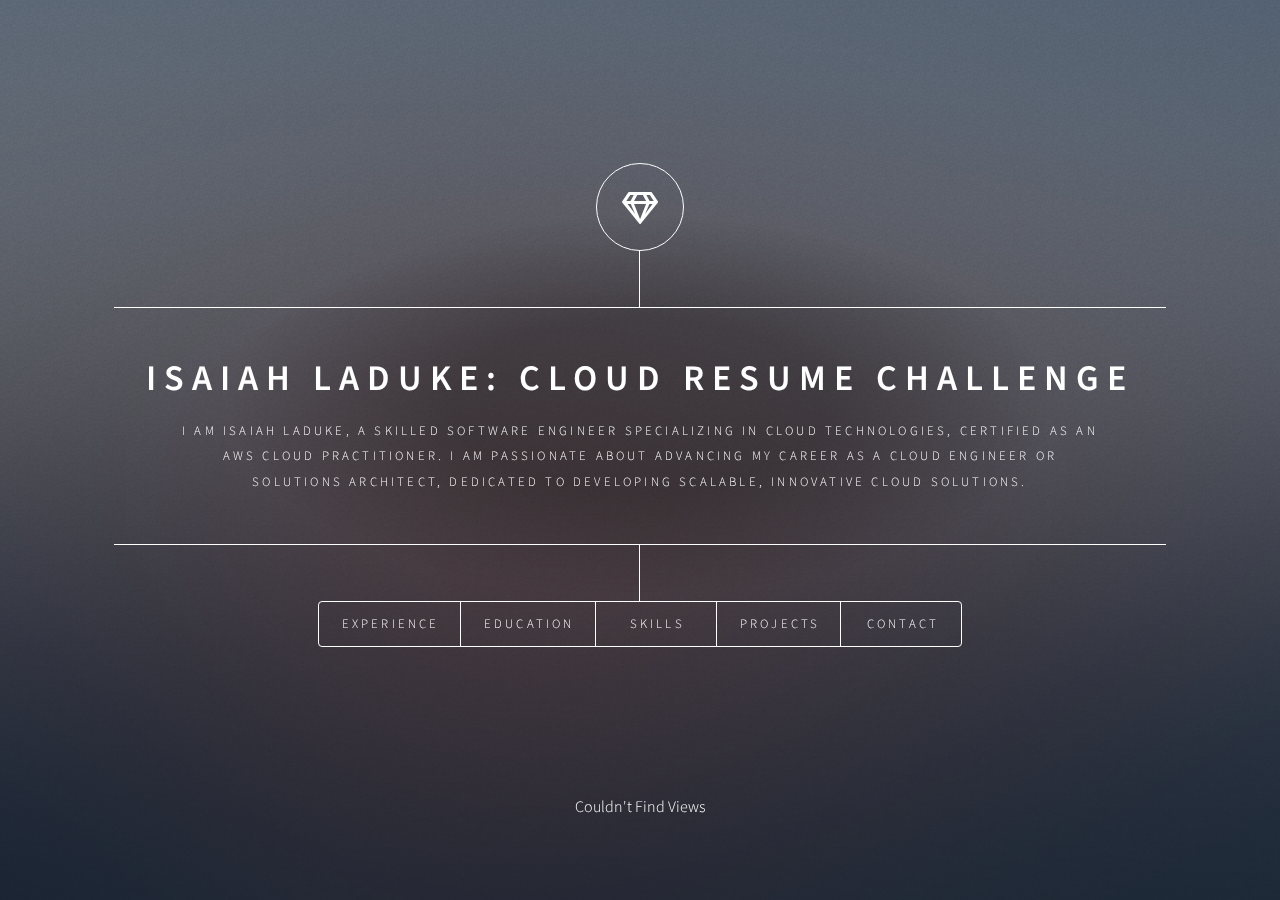
==== commit 42b33e0e: "feat: These changes are to display the counter from the Lambda API set up in AWS" ====
--- a/index.html
+++ b/index.html
@@ -220,7 +220,7 @@
 
       <!-- Footer -->
       <footer id="footer">
-        <p></p>
+        <p class="counter-number">Couldn't Find Views</p>
       </footer>
     </div>
 
@@ -233,5 +233,6 @@
     <script src="assets/js/breakpoints.min.js"></script>
     <script src="assets/js/util.js"></script>
     <script src="assets/js/main.js"></script>
+    <script src="assets/js/index.js"></script>
   </body>
 </html>
